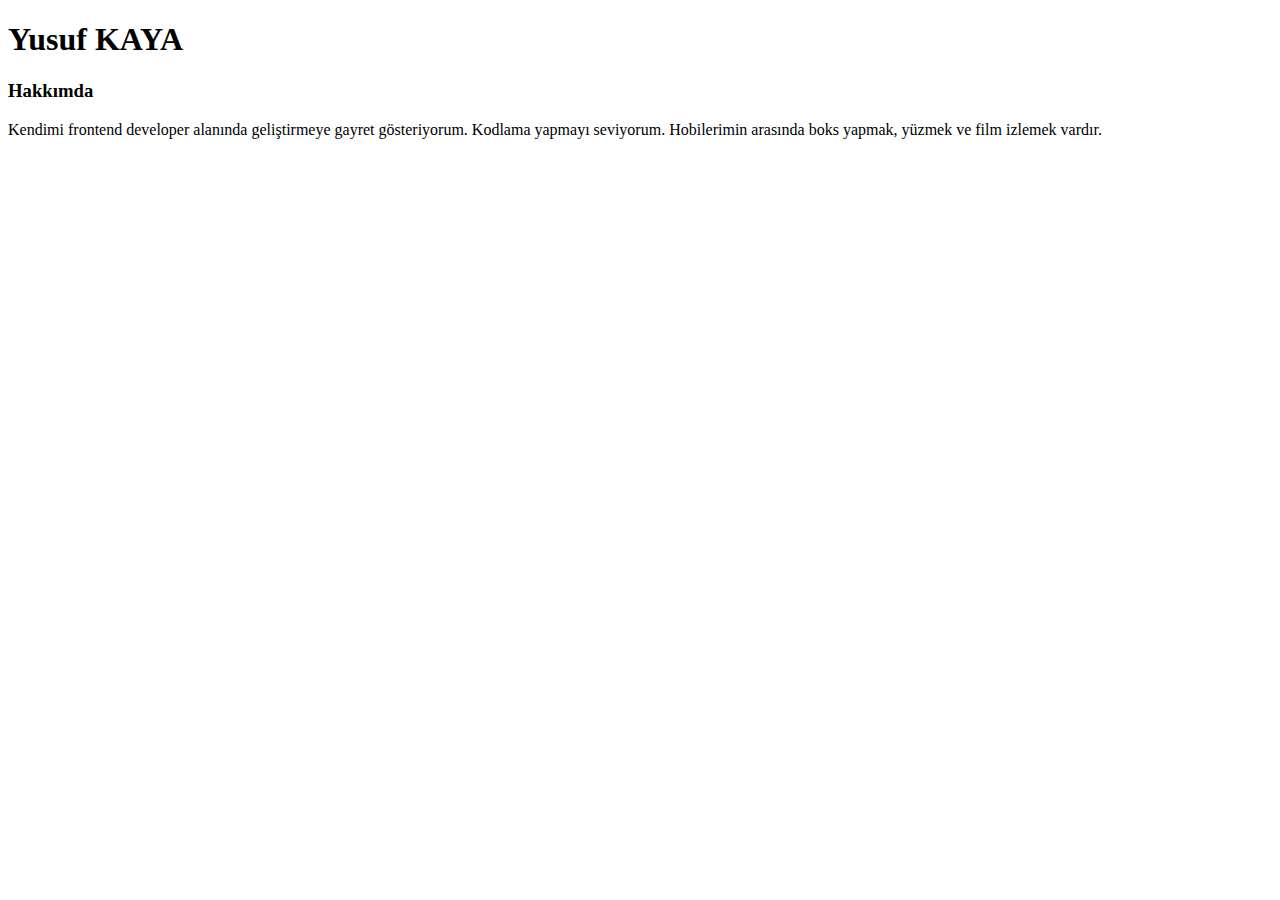
==== Odev_1/index.html @ bec435ff "patika ilk ödev" ====
<!DOCTYPE html>
<html lang="en">
<head>
    <meta charset="UTF-8">
    <meta name="viewport" content="width=device-width, initial-scale=1.0">
    <title>İlk WebSite</title>
</head>
<body>

    <h1>Yusuf KAYA</h1>
    <!-- En büyük font' a sahip ve önemi daha yüksek olan h1 tag'ı kullandım -->
    <h3>Hakkımda</h3>
    <!-- Alt başlık olarak h3 tercih ettim -->
    <p>
        Kendimi frontend developer alanında geliştirmeye gayret gösteriyorum. Kodlama yapmayı seviyorum. Hobilerimin arasında boks yapmak, yüzmek ve film izlemek vardır.
    </p>
    <!-- p tag ile kendimden kısaca bahsettim -->



</body>
</html>
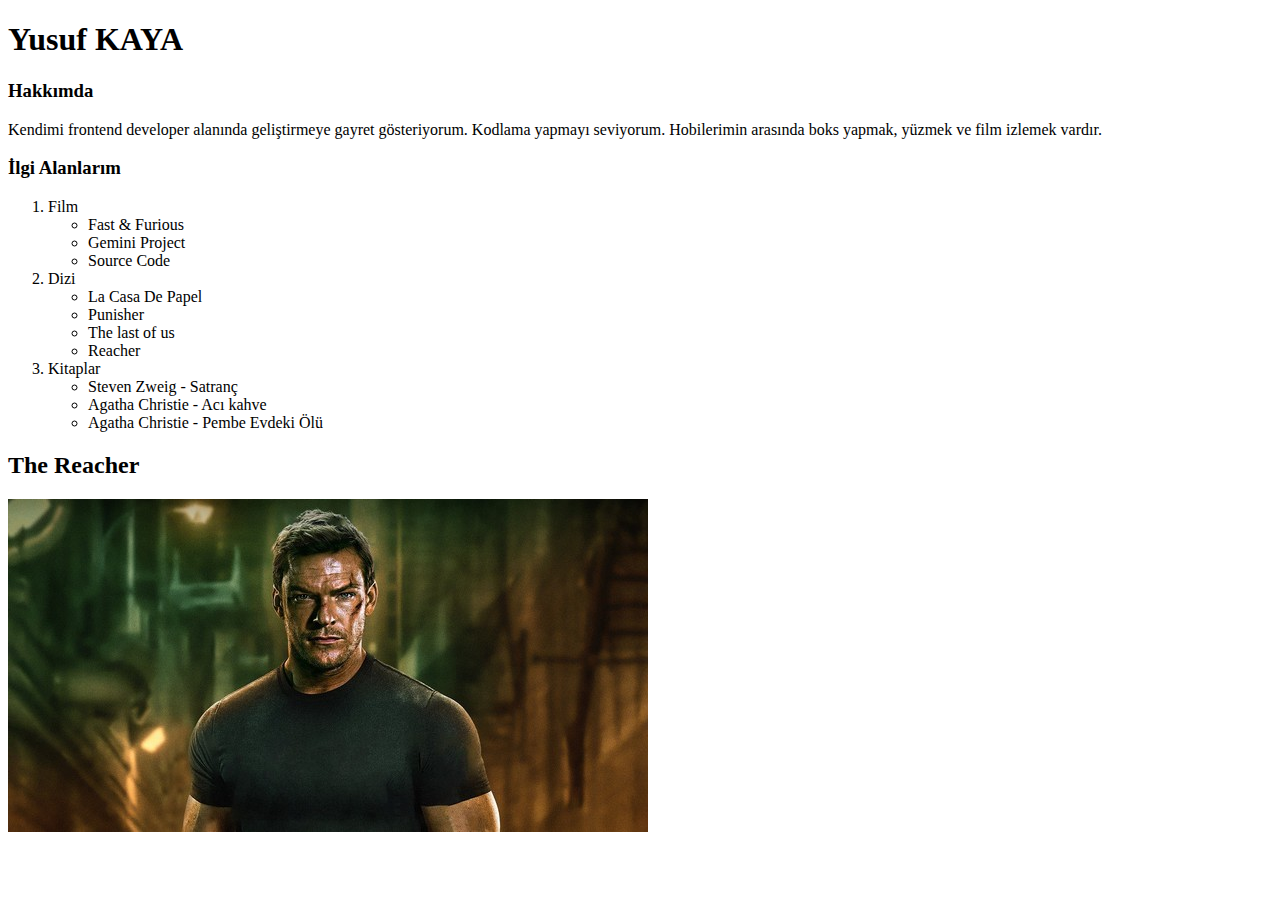
==== commit 633bb196: "Odev 1 upgrade" ====
--- a/Odev_1/index.html
+++ b/Odev_1/index.html
@@ -1,10 +1,12 @@
 <!DOCTYPE html>
 <html lang="en">
+
 <head>
     <meta charset="UTF-8">
     <meta name="viewport" content="width=device-width, initial-scale=1.0">
     <title>İlk WebSite</title>
 </head>
+
 <body>
 
     <h1>Yusuf KAYA</h1>
@@ -12,11 +14,48 @@
     <h3>Hakkımda</h3>
     <!-- Alt başlık olarak h3 tercih ettim -->
     <p>
-        Kendimi frontend developer alanında geliştirmeye gayret gösteriyorum. Kodlama yapmayı seviyorum. Hobilerimin arasında boks yapmak, yüzmek ve film izlemek vardır.
+        Kendimi frontend developer alanında geliştirmeye gayret gösteriyorum. Kodlama yapmayı seviyorum. Hobilerimin
+        arasında boks yapmak, yüzmek ve film izlemek vardır.
     </p>
     <!-- p tag ile kendimden kısaca bahsettim -->
+
+    <div>
+        <h3>İlgi Alanlarım</h3>
+        <ol>
+            <li>Film
+                <ul>
+                    <li>Fast & Furious</li>
+                    <li>Gemini Project</li>
+                    <li>Source Code</li>
+                </ul>
+            </li>
+
+            <li>Dizi
+                <ul>
+                    <li>La Casa De Papel</li>
+                    <li>Punisher</li>
+                    <li>The last of us</li>
+                    <li>Reacher</li>
+                </ul>
+            </li>
+            <li>Kitaplar
+                <ul>
+                    <li>Steven Zweig - Satranç</li>
+                    <li>Agatha Christie - Acı kahve</li>
+                    <li>Agatha Christie - Pembe Evdeki Ölü</li>
+                </ul>
+
+            </li>
+        </ol>
+    </div>
+
+    <div>
+        <h2>The Reacher</h2>
+        <img src="reacher.jpeg" alt="Jack Reacher">
+    </div>
 
 
 
 </body>
+
 </html>